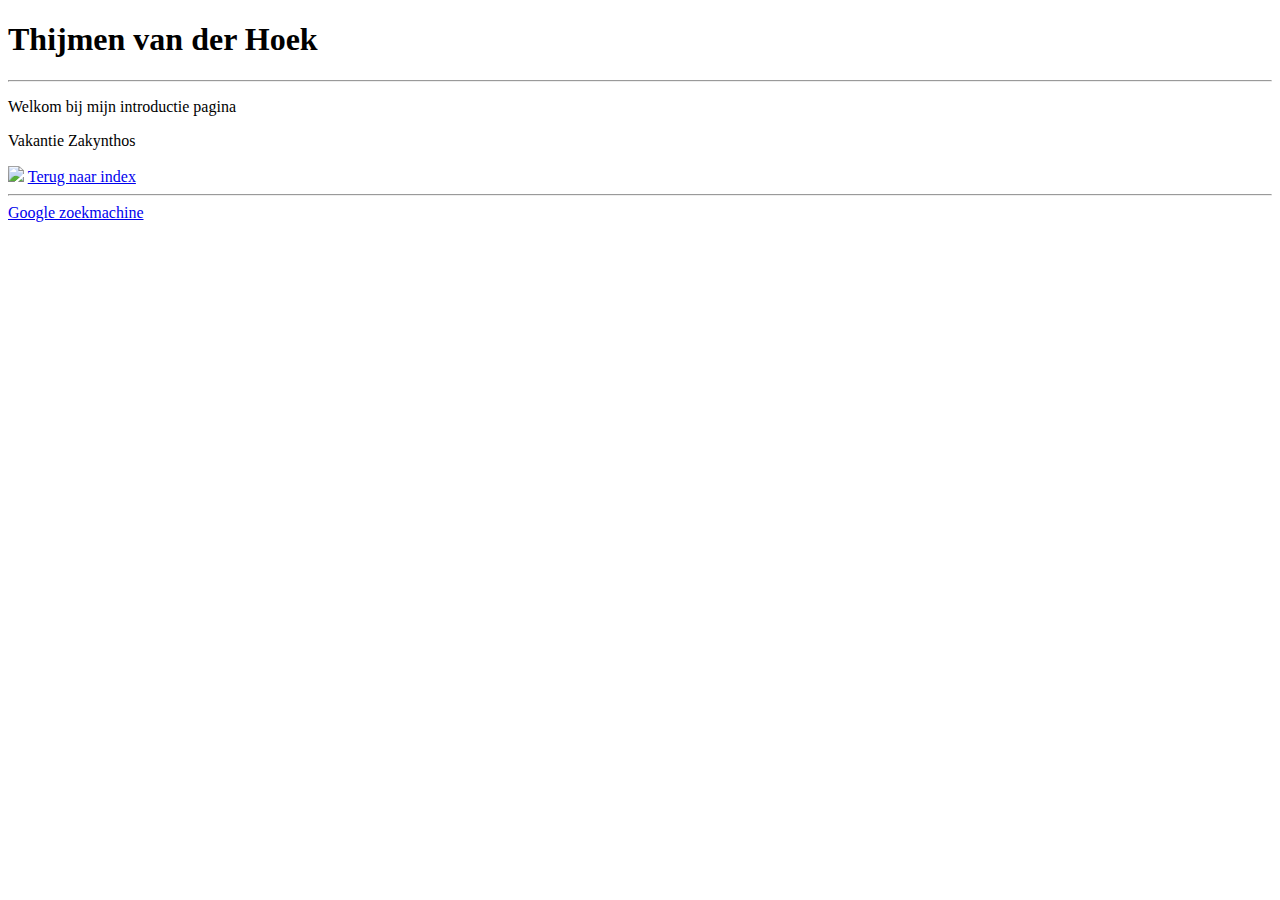
==== about.html @ 5141c104 "Add files via upload" ====
<!DOCTYPE html>
<html>
    <head>
        <!-- hier zet je de code in de head tags -->
        <title> Over mij </title>
        <h1>Thijmen van der Hoek</h1>
    </head>
    <body>

        <hr><p> Welkom bij mijn introductie pagina </p> </hr>
       <p> Vakantie Zakynthos</p>
        <img src="/Users/thijmenvanderhoek/Library/Mobile Documents/com~apple~CloudDocs/Opleidingen/WINC/Opdracht 2/Photos/006.jpg" width="200">
        <a href="index.html"> Terug naar index</a>
       <hr> <a href="https://www.google.com" >  Google zoekmachine        </a> </body>
    </body>
</html>
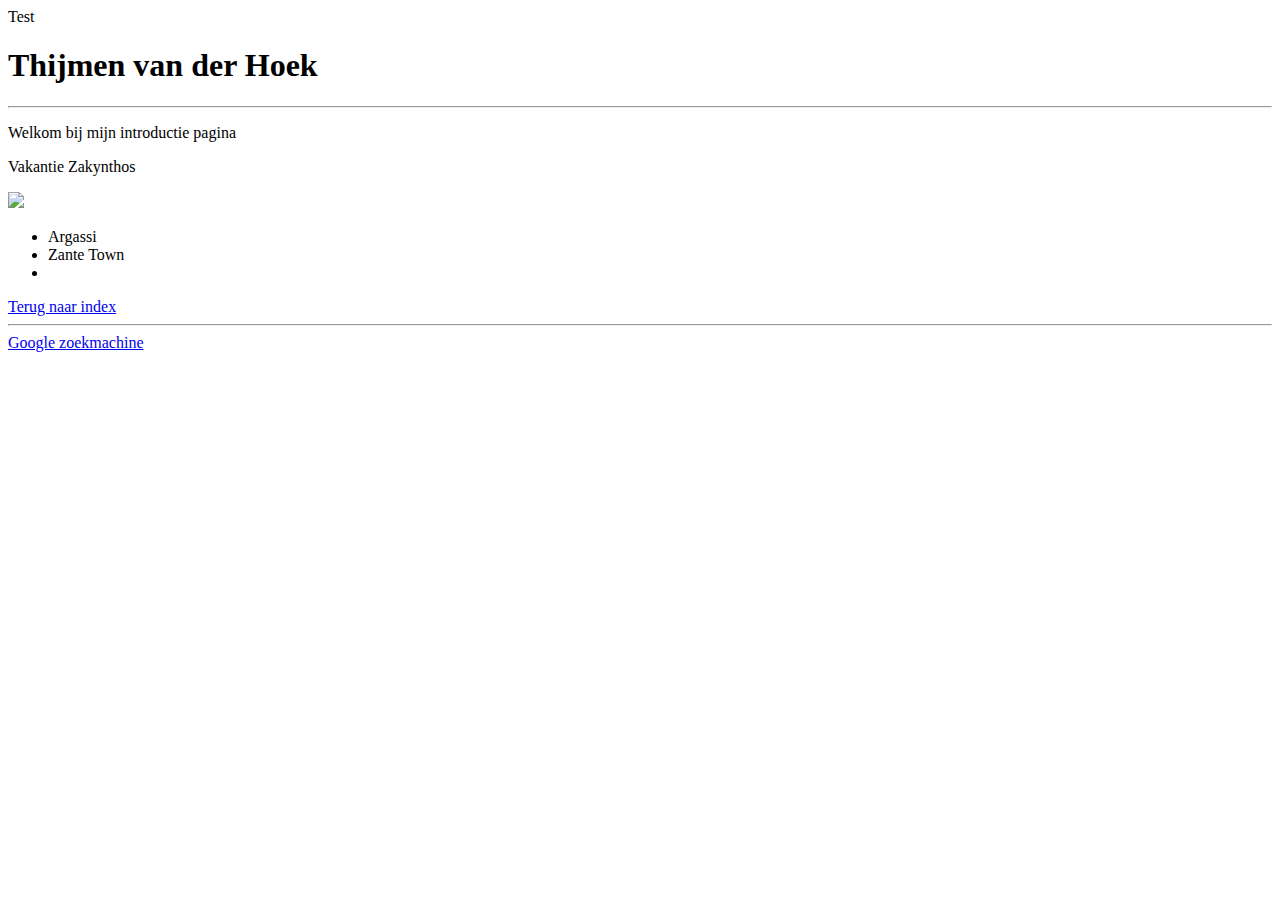
==== commit 6111237d: "Add files via upload" ====
--- a/about.html
+++ b/about.html
@@ -1,6 +1,12 @@
 <!DOCTYPE html>
 <html>
     <head>
+        <header>
+
+            Test
+        </header>
+
+
         <!-- hier zet je de code in de head tags -->
         <title> Over mij </title>
         <h1>Thijmen van der Hoek</h1>
@@ -10,6 +16,12 @@
         <hr><p> Welkom bij mijn introductie pagina </p> </hr>
        <p> Vakantie Zakynthos</p>
         <img src="/Users/thijmenvanderhoek/Library/Mobile Documents/com~apple~CloudDocs/Opleidingen/WINC/Opdracht 2/Photos/006.jpg" width="200">
+<ul>
+<li>Argassi</li>
+<li>Zante Town</li>
+<li></li>
+</ul>
+
         <a href="index.html"> Terug naar index</a>
        <hr> <a href="https://www.google.com" >  Google zoekmachine        </a> </body>
     </body>
